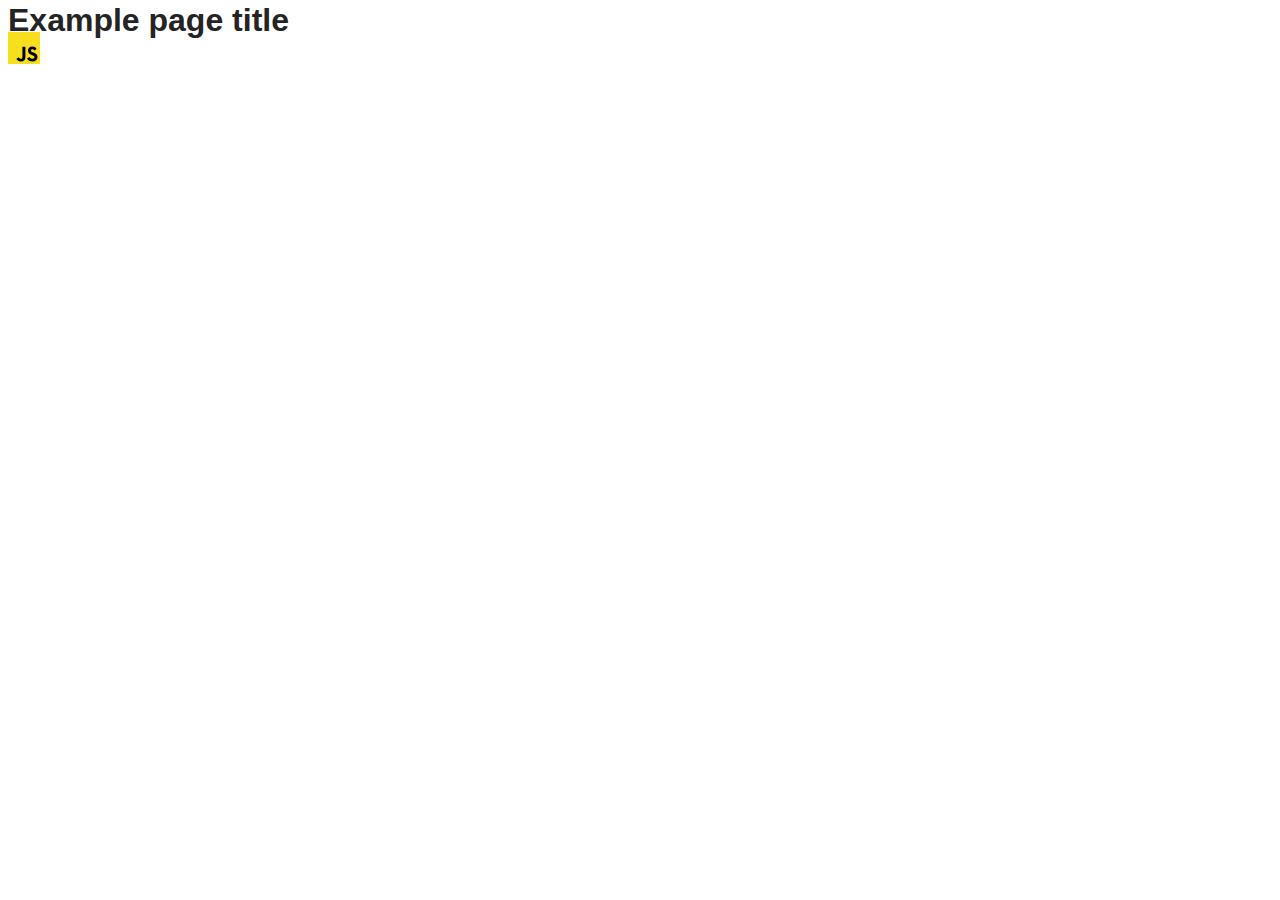
==== src/index.html @ b5df3038 "Initial commit" ====
<!DOCTYPE html>
<html lang="en">
  <head>
    <meta charset="UTF-8" />
    <link rel="icon" type="image/svg+xml" href="/favicon.svg" />
    <meta name="viewport" content="width=device-width, initial-scale=1.0" />
    <title>Vanilla App Template</title>
    <link rel="stylesheet" href="./css/styles.css" />
  </head>
  <body>
    <load ="partials/header.html" />

    <section>
      <h1>Example page title</h1>
      <!-- Path to images as from index.html file -->
      <img src="./img/javascript.svg" alt="" />
    </section>

    <!-- Loads the specified .html file -->
    <load ="partials/vite-promo.html" />

    <script type="module" src="./main.js"></script>
  </body>
</html>
---- src/css/styles.css ----
/**
  |============================
  | include css partials with
  | default @import url()
  |============================
*/
@import url('./reset.css');
@import url('./vite-promo.css');
@import url('./header.css');

:root {
  font-family: Inter, Avenir, Helvetica, Arial, sans-serif;
  font-size: 16px;
  line-height: 24px;
  font-weight: 400;

  color: #242424;
  background-color: rgba(255, 255, 255, 0.87);

  font-synthesis: none;
  text-rendering: optimizeLegibility;
  -webkit-font-smoothing: antialiased;
  -moz-osx-font-smoothing: grayscale;
  -webkit-text-size-adjust: 100%;
}
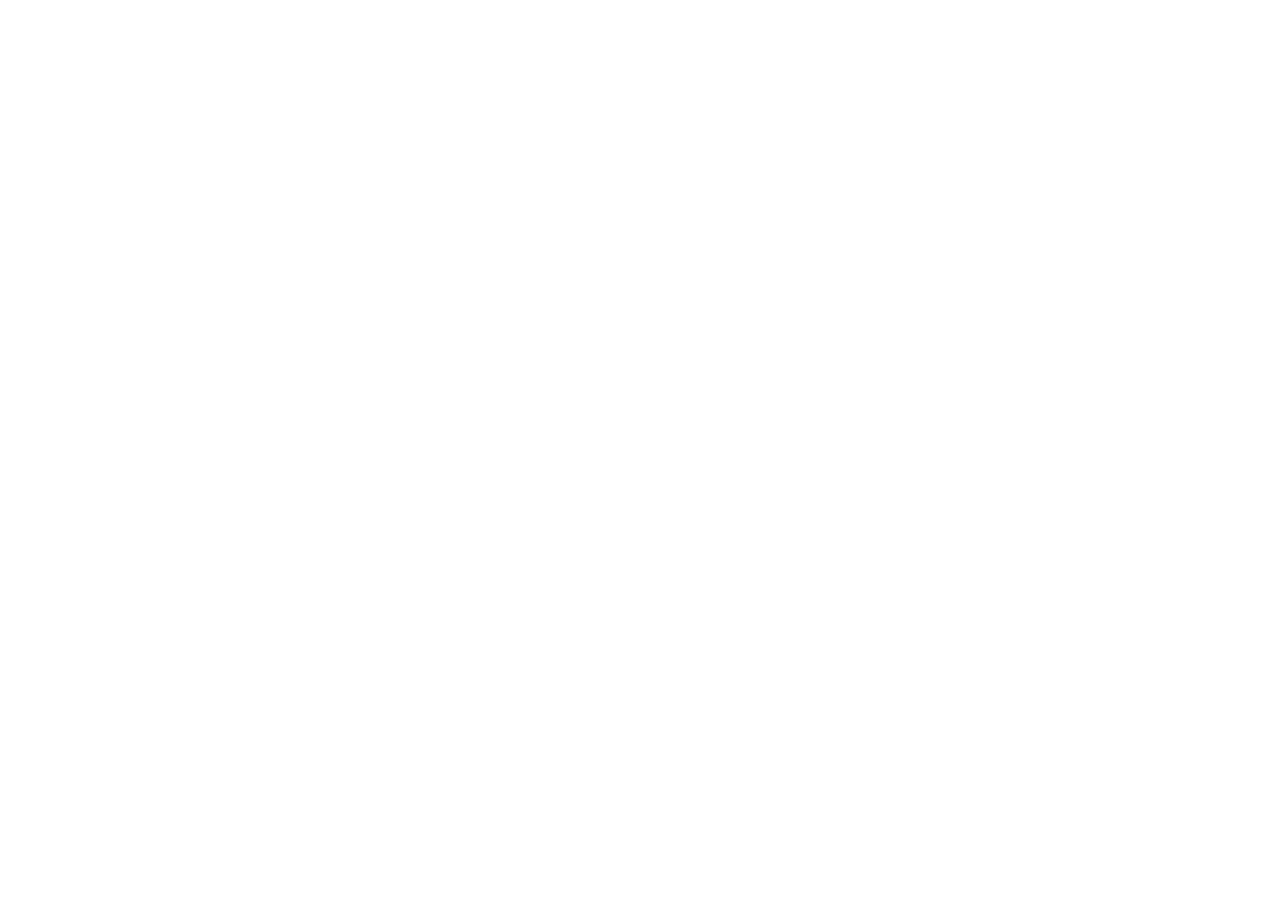
==== commit a42b42f5: "summary" ====
--- a/src/index.html
+++ b/src/index.html
@@ -10,15 +10,6 @@
   <body>
     <load ="partials/header.html" />
 
-    <section>
-      <h1>Example page title</h1>
-      <!-- Path to images as from index.html file -->
-      <img src="./img/javascript.svg" alt="" />
-    </section>
-
-    <!-- Loads the specified .html file -->
-    <load ="partials/vite-promo.html" />
-
-    <script type="module" src="./main.js"></script>
+  
   </body>
 </html>
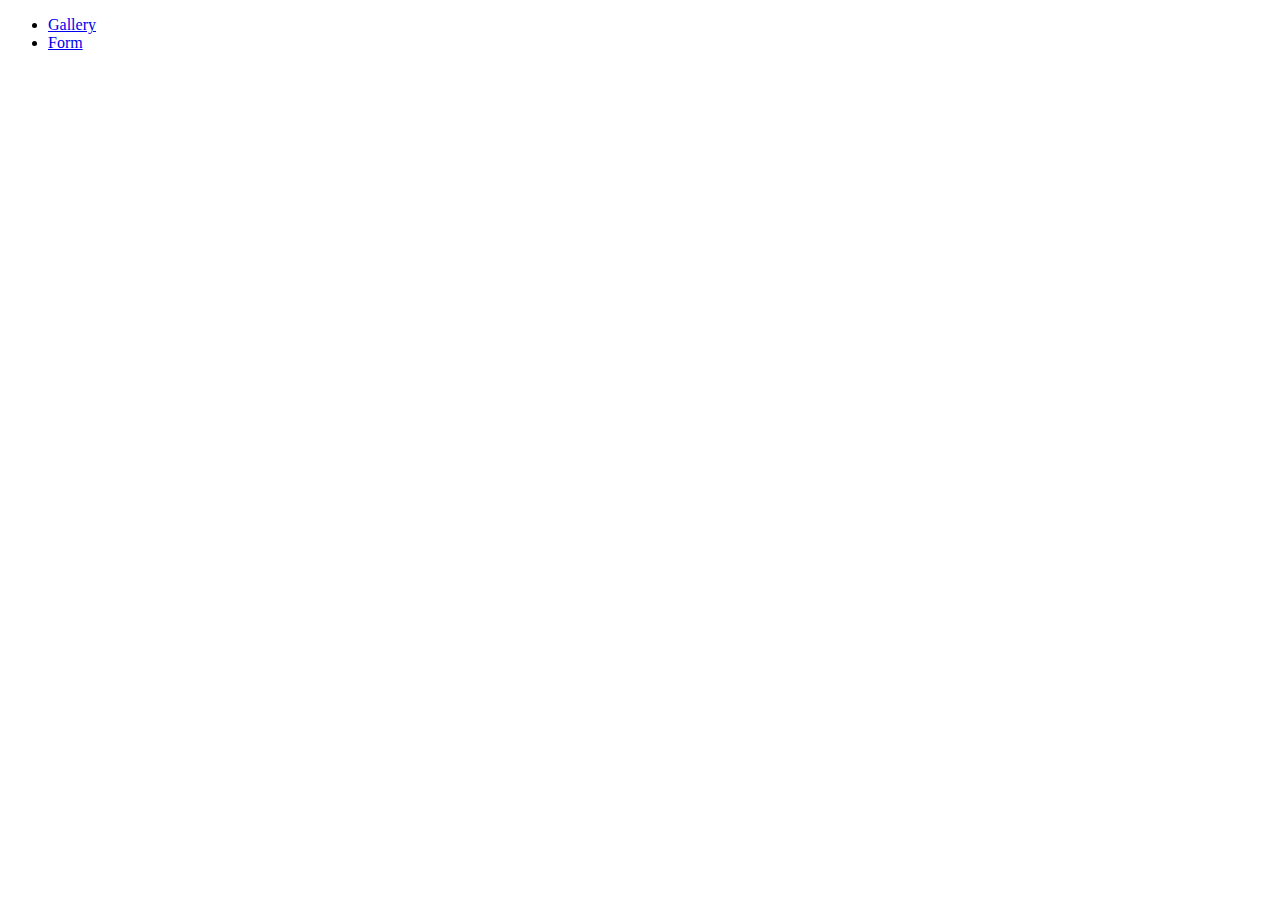
==== commit ea8b278a: "summary" ====
--- a/src/index.html
+++ b/src/index.html
@@ -1,15 +1,28 @@
 <!DOCTYPE html>
 <html lang="en">
-  <head>
-    <meta charset="UTF-8" />
-    <link rel="icon" type="image/svg+xml" href="/favicon.svg" />
-    <meta name="viewport" content="width=device-width, initial-scale=1.0" />
-    <title>Vanilla App Template</title>
-    <link rel="stylesheet" href="./css/styles.css" />
-  </head>
-  <body>
-    <load ="partials/header.html" />
 
-  
-  </body>
-</html>
+<head>
+  <meta charset="UTF-8" />
+  <link rel="icon" type="image/svg+xml" href="/favicon.svg" />
+  <meta name="viewport" content="width=device-width, initial-scale=1.0" />
+  <title>Vanilla App Template</title>
+</head>
+
+<body>
+  <load="partials/header.html" />
+  <header class="header">
+    <nav class="nav">
+      <ul class="nav-list">
+        <li class="nav-item">
+          <a href="./1-gallery.html" class="nav-link">Gallery</a>
+        </li>
+
+        <li class="nav-item">
+          <a href="./2-form.html" class="nav-link">Form</a>
+        </li>
+      </ul>
+    </nav>
+  </header>
+</body>
+
+</html>